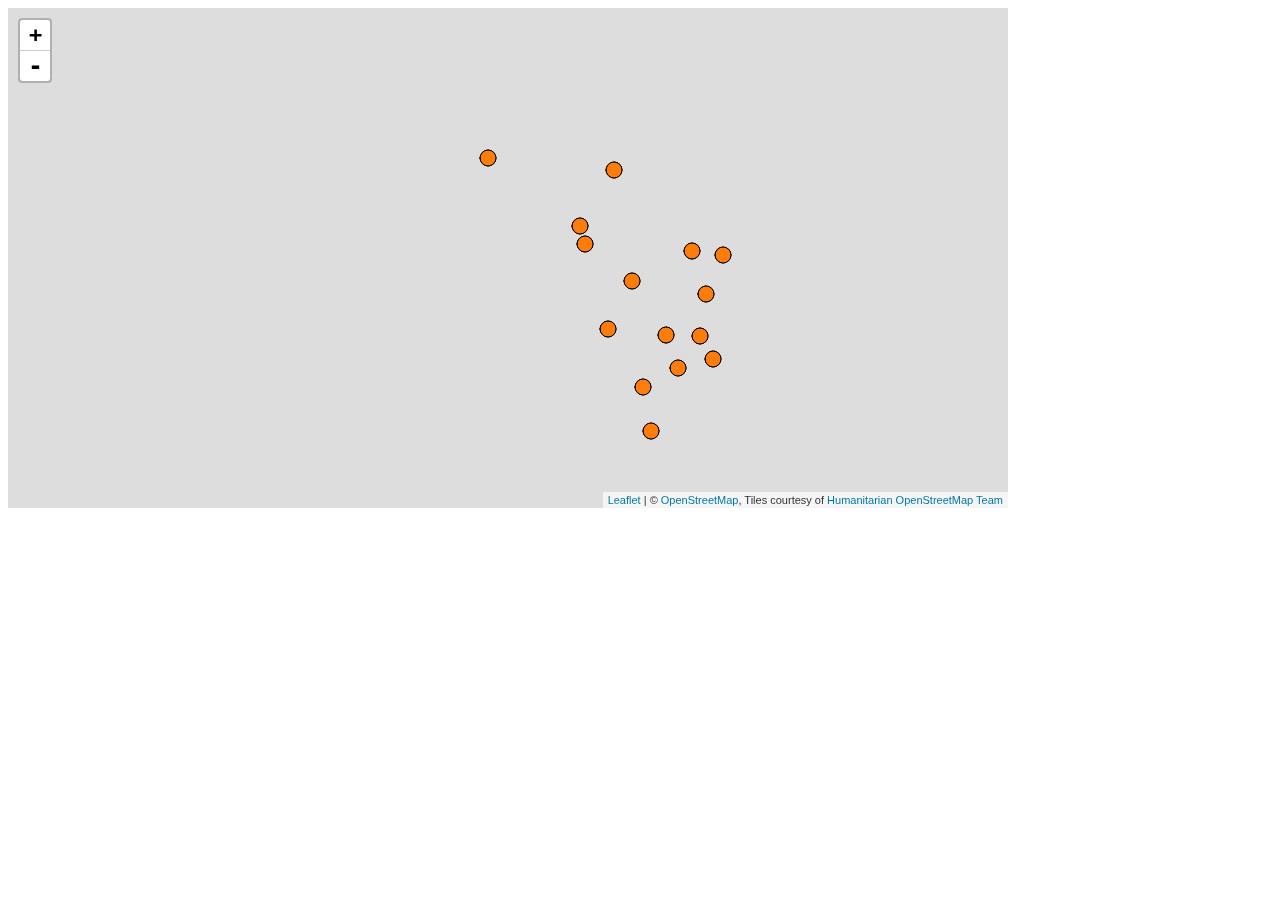
==== index.html @ 1dcd1ef2 "Module 4 activity" ====
<!DOCTYPE html>
<html lang="en">
	<head>
		<meta charset="utf-8">
		<meta name="viewport" content="width=device-width">
		<title></title>

		<!--put your external stylesheet links here-->
		<link rel="stylesheet" href="lib/leaflet/leaflet.css">
		<link rel="stylesheet" href="css/style.css">
		<!--[if IE<9]>
			<link rel="stylesheet" href="css/style.ie.css">
		<![endif]-->
	</head>

	<body>
		<!--put your initial page content here-->
		<div id="mapid"></div>

		<!--you can also use this space for internal scripts or stylesheets;
		place these within <script> or <style> tags-->

		<!--put your external script links here-->
		<script type="text/javascript" src="lib/jquery-1.11.3.js"></script>
		<script type="text/javascript" src="lib/leaflet/leaflet.js"></script>
		<script type="text/javascript" src="js/main.js"></script>
	</body>
</html>
---- lib/leaflet/leaflet.css ----
/* required styles */

.leaflet-pane,
.leaflet-tile,
.leaflet-marker-icon,
.leaflet-marker-shadow,
.leaflet-tile-container,
.leaflet-pane > svg,
.leaflet-pane > canvas,
.leaflet-zoom-box,
.leaflet-image-layer,
.leaflet-layer {
	position: absolute;
	left: 0;
	top: 0;
	}
.leaflet-container {
	overflow: hidden;
	}
.leaflet-tile,
.leaflet-marker-icon,
.leaflet-marker-shadow {
	-webkit-user-select: none;
	   -moz-user-select: none;
	        user-select: none;
	  -webkit-user-drag: none;
	}
/* Safari renders non-retina tile on retina better with this, but Chrome is worse */
.leaflet-safari .leaflet-tile {
	image-rendering: -webkit-optimize-contrast;
	}
/* hack that prevents hw layers "stretching" when loading new tiles */
.leaflet-safari .leaflet-tile-container {
	width: 1600px;
	height: 1600px;
	-webkit-transform-origin: 0 0;
	}
.leaflet-marker-icon,
.leaflet-marker-shadow {
	display: block;
	}
/* .leaflet-container svg: reset svg max-width decleration shipped in Joomla! (joomla.org) 3.x */
/* .leaflet-container img: map is broken in FF if you have max-width: 100% on tiles */
.leaflet-container .leaflet-overlay-pane svg,
.leaflet-container .leaflet-marker-pane img,
.leaflet-container .leaflet-shadow-pane img,
.leaflet-container .leaflet-tile-pane img,
.leaflet-container img.leaflet-image-layer {
	max-width: none !important;
	}

.leaflet-container.leaflet-touch-zoom {
	-ms-touch-action: pan-x pan-y;
	touch-action: pan-x pan-y;
	}
.leaflet-container.leaflet-touch-drag {
	-ms-touch-action: pinch-zoom;
	}
.leaflet-container.leaflet-touch-drag.leaflet-touch-zoom {
	-ms-touch-action: none;
	touch-action: none;
}
.leaflet-tile {
	filter: inherit;
	visibility: hidden;
	}
.leaflet-tile-loaded {
	visibility: inherit;
	}
.leaflet-zoom-box {
	width: 0;
	height: 0;
	-moz-box-sizing: border-box;
	     box-sizing: border-box;
	z-index: 800;
	}
/* workaround for https://bugzilla.mozilla.org/show_bug.cgi?id=888319 */
.leaflet-overlay-pane svg {
	-moz-user-select: none;
	}

.leaflet-pane         { z-index: 400; }

.leaflet-tile-pane    { z-index: 200; }
.leaflet-overlay-pane { z-index: 400; }
.leaflet-shadow-pane  { z-index: 500; }
.leaflet-marker-pane  { z-index: 600; }
.leaflet-tooltip-pane   { z-index: 650; }
.leaflet-popup-pane   { z-index: 700; }

.leaflet-map-pane canvas { z-index: 100; }
.leaflet-map-pane svg    { z-index: 200; }

.leaflet-vml-shape {
	width: 1px;
	height: 1px;
	}
.lvml {
	behavior: url(#default#VML);
	display: inline-block;
	position: absolute;
	}


/* control positioning */

.leaflet-control {
	position: relative;
	z-index: 800;
	pointer-events: visiblePainted; /* IE 9-10 doesn't have auto */
	pointer-events: auto;
	}
.leaflet-top,
.leaflet-bottom {
	position: absolute;
	z-index: 1000;
	pointer-events: none;
	}
.leaflet-top {
	top: 0;
	}
.leaflet-right {
	right: 0;
	}
.leaflet-bottom {
	bottom: 0;
	}
.leaflet-left {
	left: 0;
	}
.leaflet-control {
	float: left;
	clear: both;
	}
.leaflet-right .leaflet-control {
	float: right;
	}
.leaflet-top .leaflet-control {
	margin-top: 10px;
	}
.leaflet-bottom .leaflet-control {
	margin-bottom: 10px;
	}
.leaflet-left .leaflet-control {
	margin-left: 10px;
	}
.leaflet-right .leaflet-control {
	margin-right: 10px;
	}


/* zoom and fade animations */

.leaflet-fade-anim .leaflet-tile {
	will-change: opacity;
	}
.leaflet-fade-anim .leaflet-popup {
	opacity: 0;
	-webkit-transition: opacity 0.2s linear;
	   -moz-transition: opacity 0.2s linear;
	     -o-transition: opacity 0.2s linear;
	        transition: opacity 0.2s linear;
	}
.leaflet-fade-anim .leaflet-map-pane .leaflet-popup {
	opacity: 1;
	}
.leaflet-zoom-animated {
	-webkit-transform-origin: 0 0;
	    -ms-transform-origin: 0 0;
	        transform-origin: 0 0;
	}
.leaflet-zoom-anim .leaflet-zoom-animated {
	will-change: transform;
	}
.leaflet-zoom-anim .leaflet-zoom-animated {
	-webkit-transition: -webkit-transform 0.25s cubic-bezier(0,0,0.25,1);
	   -moz-transition:    -moz-transform 0.25s cubic-bezier(0,0,0.25,1);
	     -o-transition:      -o-transform 0.25s cubic-bezier(0,0,0.25,1);
	        transition:         transform 0.25s cubic-bezier(0,0,0.25,1);
	}
.leaflet-zoom-anim .leaflet-tile,
.leaflet-pan-anim .leaflet-tile {
	-webkit-transition: none;
	   -moz-transition: none;
	     -o-transition: none;
	        transition: none;
	}

.leaflet-zoom-anim .leaflet-zoom-hide {
	visibility: hidden;
	}


/* cursors */

.leaflet-interactive {
	cursor: pointer;
	}
.leaflet-grab {
	cursor: -webkit-grab;
	cursor:    -moz-grab;
	}
.leaflet-crosshair,
.leaflet-crosshair .leaflet-interactive {
	cursor: crosshair;
	}
.leaflet-popup-pane,
.leaflet-control {
	cursor: auto;
	}
.leaflet-dragging .leaflet-grab,
.leaflet-dragging .leaflet-grab .leaflet-interactive,
.leaflet-dragging .leaflet-marker-draggable {
	cursor: move;
	cursor: -webkit-grabbing;
	cursor:    -moz-grabbing;
	}

/* marker & overlays interactivity */
.leaflet-marker-icon,
.leaflet-marker-shadow,
.leaflet-image-layer,
.leaflet-pane > svg path,
.leaflet-tile-container {
	pointer-events: none;
	}

.leaflet-marker-icon.leaflet-interactive,
.leaflet-image-layer.leaflet-interactive,
.leaflet-pane > svg path.leaflet-interactive {
	pointer-events: visiblePainted; /* IE 9-10 doesn't have auto */
	pointer-events: auto;
	}

/* visual tweaks */

.leaflet-container {
	background: #ddd;
	outline: 0;
	}
.leaflet-container a {
	color: #0078A8;
	}
.leaflet-container a.leaflet-active {
	outline: 2px solid orange;
	}
.leaflet-zoom-box {
	border: 2px dotted #38f;
	background: rgba(255,255,255,0.5);
	}


/* general typography */
.leaflet-container {
	font: 12px/1.5 "Helvetica Neue", Arial, Helvetica, sans-serif;
	}


/* general toolbar styles */

.leaflet-bar {
	box-shadow: 0 1px 5px rgba(0,0,0,0.65);
	border-radius: 4px;
	}
.leaflet-bar a,
.leaflet-bar a:hover {
	background-color: #fff;
	border-bottom: 1px solid #ccc;
	width: 26px;
	height: 26px;
	line-height: 26px;
	display: block;
	text-align: center;
	text-decoration: none;
	color: black;
	}
.leaflet-bar a,
.leaflet-control-layers-toggle {
	background-position: 50% 50%;
	background-repeat: no-repeat;
	display: block;
	}
.leaflet-bar a:hover {
	background-color: #f4f4f4;
	}
.leaflet-bar a:first-child {
	border-top-left-radius: 4px;
	border-top-right-radius: 4px;
	}
.leaflet-bar a:last-child {
	border-bottom-left-radius: 4px;
	border-bottom-right-radius: 4px;
	border-bottom: none;
	}
.leaflet-bar a.leaflet-disabled {
	cursor: default;
	background-color: #f4f4f4;
	color: #bbb;
	}

.leaflet-touch .leaflet-bar a {
	width: 30px;
	height: 30px;
	line-height: 30px;
	}


/* zoom control */

.leaflet-control-zoom-in,
.leaflet-control-zoom-out {
	font: bold 18px 'Lucida Console', Monaco, monospace;
	text-indent: 1px;
	}
.leaflet-control-zoom-out {
	font-size: 20px;
	}

.leaflet-touch .leaflet-control-zoom-in {
	font-size: 22px;
	}
.leaflet-touch .leaflet-control-zoom-out {
	font-size: 24px;
	}


/* layers control */

.leaflet-control-layers {
	box-shadow: 0 1px 5px rgba(0,0,0,0.4);
	background: #fff;
	border-radius: 5px;
	}
.leaflet-control-layers-toggle {
	background-image: url(images/layers.png);
	width: 36px;
	height: 36px;
	}
.leaflet-retina .leaflet-control-layers-toggle {
	background-image: url(images/layers-2x.png);
	background-size: 26px 26px;
	}
.leaflet-touch .leaflet-control-layers-toggle {
	width: 44px;
	height: 44px;
	}
.leaflet-control-layers .leaflet-control-layers-list,
.leaflet-control-layers-expanded .leaflet-control-layers-toggle {
	display: none;
	}
.leaflet-control-layers-expanded .leaflet-control-layers-list {
	display: block;
	position: relative;
	}
.leaflet-control-layers-expanded {
	padding: 6px 10px 6px 6px;
	color: #333;
	background: #fff;
	}
.leaflet-control-layers-scrollbar {
	overflow-y: scroll;
	padding-right: 5px;
	}
.leaflet-control-layers-selector {
	margin-top: 2px;
	position: relative;
	top: 1px;
	}
.leaflet-control-layers label {
	display: block;
	}
.leaflet-control-layers-separator {
	height: 0;
	border-top: 1px solid #ddd;
	margin: 5px -10px 5px -6px;
	}

/* Default icon URLs */
.leaflet-default-icon-path {
	background-image: url(images/marker-icon.png);
	}


/* attribution and scale controls */

.leaflet-container .leaflet-control-attribution {
	background: #fff;
	background: rgba(255, 255, 255, 0.7);
	margin: 0;
	}
.leaflet-control-attribution,
.leaflet-control-scale-line {
	padding: 0 5px;
	color: #333;
	}
.leaflet-control-attribution a {
	text-decoration: none;
	}
.leaflet-control-attribution a:hover {
	text-decoration: underline;
	}
.leaflet-container .leaflet-control-attribution,
.leaflet-container .leaflet-control-scale {
	font-size: 11px;
	}
.leaflet-left .leaflet-control-scale {
	margin-left: 5px;
	}
.leaflet-bottom .leaflet-control-scale {
	margin-bottom: 5px;
	}
.leaflet-control-scale-line {
	border: 2px solid #777;
	border-top: none;
	line-height: 1.1;
	padding: 2px 5px 1px;
	font-size: 11px;
	white-space: nowrap;
	overflow: hidden;
	-moz-box-sizing: border-box;
	     box-sizing: border-box;

	background: #fff;
	background: rgba(255, 255, 255, 0.5);
	}
.leaflet-control-scale-line:not(:first-child) {
	border-top: 2px solid #777;
	border-bottom: none;
	margin-top: -2px;
	}
.leaflet-control-scale-line:not(:first-child):not(:last-child) {
	border-bottom: 2px solid #777;
	}

.leaflet-touch .leaflet-control-attribution,
.leaflet-touch .leaflet-control-layers,
.leaflet-touch .leaflet-bar {
	box-shadow: none;
	}
.leaflet-touch .leaflet-control-layers,
.leaflet-touch .leaflet-bar {
	border: 2px solid rgba(0,0,0,0.2);
	background-clip: padding-box;
	}


/* popup */

.leaflet-popup {
	position: absolute;
	text-align: center;
	margin-bottom: 20px;
	}
.leaflet-popup-content-wrapper {
	padding: 1px;
	text-align: left;
	border-radius: 12px;
	}
.leaflet-popup-content {
	margin: 13px 19px;
	line-height: 1.4;
	}
.leaflet-popup-content p {
	margin: 18px 0;
	}
.leaflet-popup-tip-container {
	width: 40px;
	height: 20px;
	position: absolute;
	left: 50%;
	margin-left: -20px;
	overflow: hidden;
	pointer-events: none;
	}
.leaflet-popup-tip {
	width: 17px;
	height: 17px;
	padding: 1px;

	margin: -10px auto 0;

	-webkit-transform: rotate(45deg);
	   -moz-transform: rotate(45deg);
	    -ms-transform: rotate(45deg);
	     -o-transform: rotate(45deg);
	        transform: rotate(45deg);
	}
.leaflet-popup-content-wrapper,
.leaflet-popup-tip {
	background: white;
	color: #333;
	box-shadow: 0 3px 14px rgba(0,0,0,0.4);
	}
.leaflet-container a.leaflet-popup-close-button {
	position: absolute;
	top: 0;
	right: 0;
	padding: 4px 4px 0 0;
	border: none;
	text-align: center;
	width: 18px;
	height: 14px;
	font: 16px/14px Tahoma, Verdana, sans-serif;
	color: #c3c3c3;
	text-decoration: none;
	font-weight: bold;
	background: transparent;
	}
.leaflet-container a.leaflet-popup-close-button:hover {
	color: #999;
	}
.leaflet-popup-scrolled {
	overflow: auto;
	border-bottom: 1px solid #ddd;
	border-top: 1px solid #ddd;
	}

.leaflet-oldie .leaflet-popup-content-wrapper {
	zoom: 1;
	}
.leaflet-oldie .leaflet-popup-tip {
	width: 24px;
	margin: 0 auto;

	-ms-filter: "progid:DXImageTransform.Microsoft.Matrix(M11=0.70710678, M12=0.70710678, M21=-0.70710678, M22=0.70710678)";
	filter: progid:DXImageTransform.Microsoft.Matrix(M11=0.70710678, M12=0.70710678, M21=-0.70710678, M22=0.70710678);
	}
.leaflet-oldie .leaflet-popup-tip-container {
	margin-top: -1px;
	}

.leaflet-oldie .leaflet-control-zoom,
.leaflet-oldie .leaflet-control-layers,
.leaflet-oldie .leaflet-popup-content-wrapper,
.leaflet-oldie .leaflet-popup-tip {
	border: 1px solid #999;
	}


/* div icon */

.leaflet-div-icon {
	background: #fff;
	border: 1px solid #666;
	}


/* Tooltip */
/* Base styles for the element that has a tooltip */
.leaflet-tooltip {
	position: absolute;
	padding: 6px;
	background-color: #fff;
	border: 1px solid #fff;
	border-radius: 3px;
	color: #222;
	white-space: nowrap;
	-webkit-user-select: none;
	-moz-user-select: none;
	-ms-user-select: none;
	user-select: none;
	pointer-events: none;
	box-shadow: 0 1px 3px rgba(0,0,0,0.4);
	}
.leaflet-tooltip.leaflet-clickable {
	cursor: pointer;
	pointer-events: auto;
	}
.leaflet-tooltip-top:before,
.leaflet-tooltip-bottom:before,
.leaflet-tooltip-left:before,
.leaflet-tooltip-right:before {
	position: absolute;
	pointer-events: none;
	border: 6px solid transparent;
	background: transparent;
	content: "";
	}

/* Directions */

.leaflet-tooltip-bottom {
	margin-top: 6px;
}
.leaflet-tooltip-top {
	margin-top: -6px;
}
.leaflet-tooltip-bottom:before,
.leaflet-tooltip-top:before {
	left: 50%;
	margin-left: -6px;
	}
.leaflet-tooltip-top:before {
	bottom: 0;
	margin-bottom: -12px;
	border-top-color: #fff;
	}
.leaflet-tooltip-bottom:before {
	top: 0;
	margin-top: -12px;
	margin-left: -6px;
	border-bottom-color: #fff;
	}
.leaflet-tooltip-left {
	margin-left: -6px;
}
.leaflet-tooltip-right {
	margin-left: 6px;
}
.leaflet-tooltip-left:before,
.leaflet-tooltip-right:before {
	top: 50%;
	margin-top: -6px;
	}
.leaflet-tooltip-left:before {
	right: 0;
	margin-right: -12px;
	border-left-color: #fff;
	}
.leaflet-tooltip-right:before {
	left: 0;
	margin-left: -12px;
	border-right-color: #fff;
	}
---- css/style.css ----
#mapid {
  height: 500px;
  width: 1000px;
}
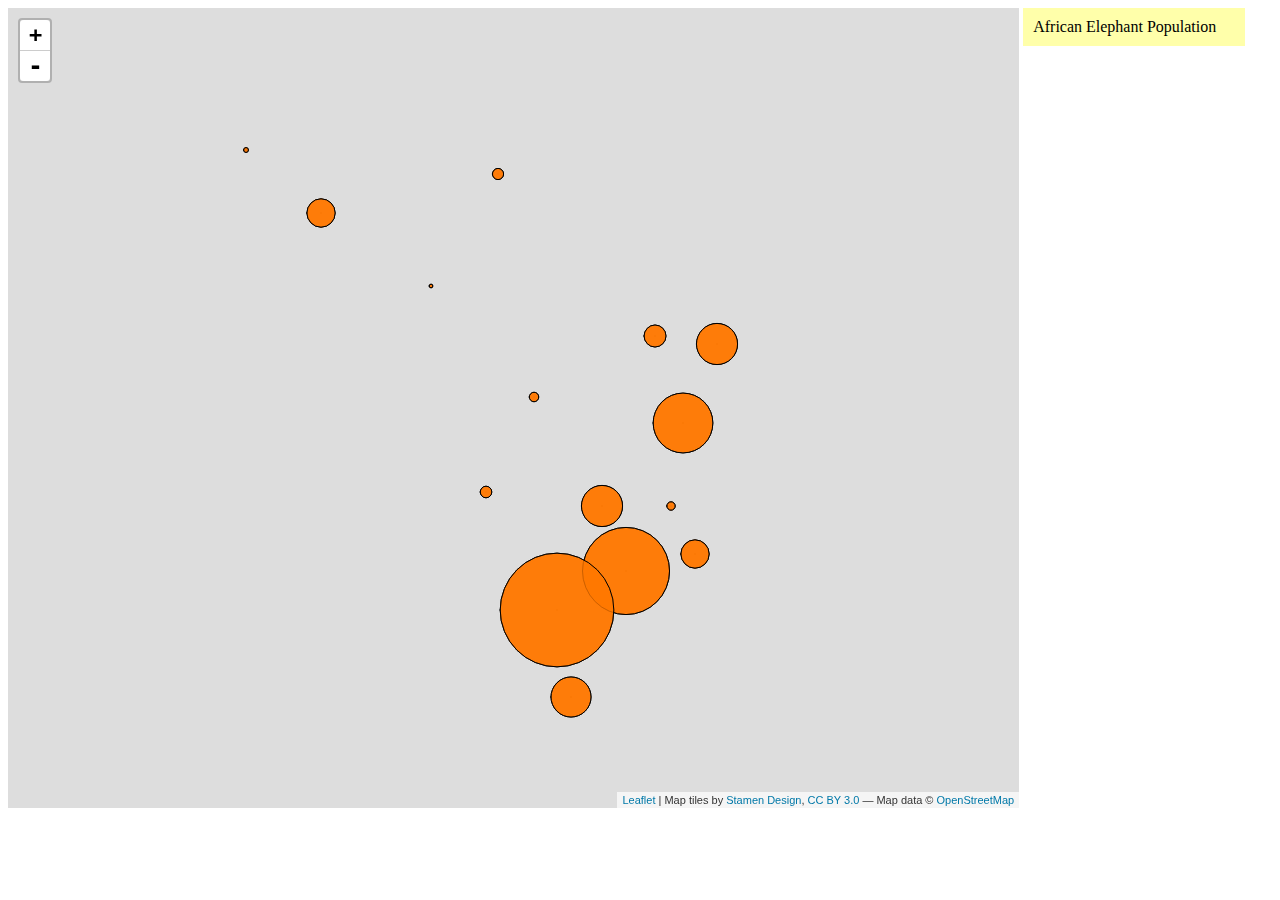
==== commit 0c70a99b: "Module 5A completed" ====
--- a/index.html
+++ b/index.html
@@ -16,7 +16,9 @@
 	<body>
 		<!--put your initial page content here-->
 		<div id="mapid"></div>
-
+		<div id="panel">
+			African Elephant Population
+		</div>
 		<!--you can also use this space for internal scripts or stylesheets;
 		place these within <script> or <style> tags-->
 
--- a/css/style.css
+++ b/css/style.css
@@ -1,4 +1,17 @@
 #mapid {
-  height: 500px;
-  width: 1000px;
+  height: 800px;
+  width: 80%;
+  display: inline-block;
 }
+
+#panel {
+  width: 16%;
+  display: inline-block;
+  vertical-align: top;
+  background-color: #FFA;
+  padding: 10px;
+}
+
+.leaflet-popup-content p {
+    margin: .01em 0;
+}
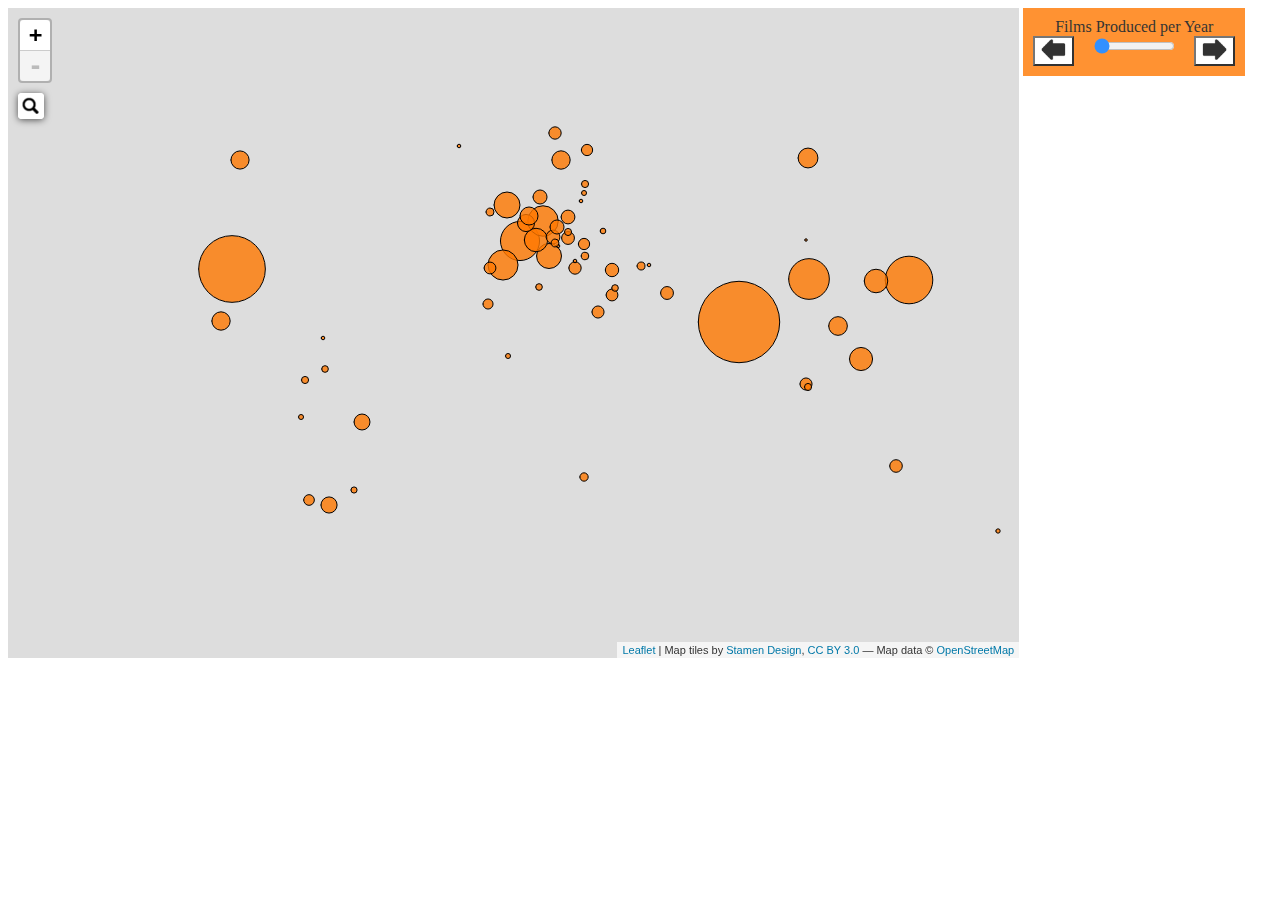
==== commit 88531492: "5th operator added (search)" ====
--- a/index.html
+++ b/index.html
@@ -3,11 +3,13 @@
 	<head>
 		<meta charset="utf-8">
 		<meta name="viewport" content="width=device-width">
-		<title></title>
+		<title>Film Map</title>
+
 
 		<!--put your external stylesheet links here-->
-		<link rel="stylesheet" href="lib/leaflet/leaflet.css">
-		<link rel="stylesheet" href="css/style.css">
+		<link rel="stylesheet" href="lib/leaflet/leaflet.css" />
+		<link rel="stylesheet" href="css/leaflet-search.css" />
+		<link rel="stylesheet" href="css/style.css" />
 		<!--[if IE<9]>
 			<link rel="stylesheet" href="css/style.ie.css">
 		<![endif]-->
@@ -17,14 +19,52 @@
 		<!--put your initial page content here-->
 		<div id="mapid"></div>
 		<div id="panel">
-			African Elephant Population
+			Films Produced per Year
 		</div>
+
+
 		<!--you can also use this space for internal scripts or stylesheets;
 		place these within <script> or <style> tags-->
+
 
 		<!--put your external script links here-->
 		<script type="text/javascript" src="lib/jquery-1.11.3.js"></script>
 		<script type="text/javascript" src="lib/leaflet/leaflet.js"></script>
+		<script type="text/javascript" src="js/leaflet-search.js"></script>
 		<script type="text/javascript" src="js/main.js"></script>
+
+		<script>
+	// 	function searchByAjax(text, callResponse)//callback for 3rd party ajax requests
+	// {
+	// 	return $.ajax({
+	// 		url: 'search.php',	//read comments in search.php for more information usage
+	// 		type: 'GET',
+	// 		data: {q: text},
+	// 		dataType: 'json',
+	// 		success: function(json) {
+	// 			callResponse(json);
+	// 		}
+	// 	});
+	// }
+	//
+	// map.addControl( new L.Control.Search({sourceData: searchByAjax, text:'Color...', markerLocation: true}) );
+
+ // var searchControl = new L.Control.Search({layer:  , propertyName: feature.properties.Country, circleLocation:false});
+ // searchControl.on('search_locationfound', function(e) {
+ // e.layer.setStyle({fillColor: 'white', color: 'white', fillOpacity: 0.5});
+ // //map.fitBounds(e.layer.getBounds());
+ // if(e.layer._popup)
+ // 		e.layer.openPopup();
+ // }).on('search_collapsed', function(e) {
+ // film_prod.json.eachLayer(function(layer) {
+ // 		film_prod.json.resetStyle(layer);
+ // });
+ // });
+ // mymap.addControl( searchControl );  //inizialize search control
+
+
+	</script>
+
+
 	</body>
 </html>
--- a/css/leaflet-search.css
+++ b/css/leaflet-search.css
@@ -0,0 +1,132 @@
+/*
+ * Leaflet Control Search v2.7.0 - 2016-09-13
+ *
+ * Copyright 2016 Stefano Cudini
+ * stefano.cudini@gmail.com
+ * http://labs.easyblog.it/
+ *
+ * Licensed under the MIT license.
+ *
+ * Demo:
+ * http://labs.easyblog.it/maps/leaflet-search/
+ *
+ * Source:
+ * git@github.com:stefanocudini/leaflet-search.git
+ *
+ */
+
+.leaflet-container .leaflet-control-search {
+	position:relative;
+	float:left;
+	background:#fff;
+	color:#1978cf;
+	-moz-border-radius: 4px;
+	-webkit-border-radius: 4px;
+	border-radius: 4px;
+	background-color: rgba(255, 255, 255, 0.8);
+	z-index:1000;
+	box-shadow: 0 1px 7px rgba(0,0,0,0.65);
+	margin-left: 10px;
+	margin-top: 10px;
+}
+.leaflet-control-search.search-exp {/*expanded*/
+	box-shadow: 0 1px 7px #999;
+	background: #fff;
+}
+.leaflet-control-search .search-input {
+	display:block;
+	float:left;
+	background: #fff;
+	border:1px solid #666;
+	border-radius:2px;
+	height:18px;
+	padding:0 18px 0 2px;
+	margin:3px 0 3px 3px;
+}
+.leaflet-control-search.search-load .search-input {
+	background: url('../images/loader.gif') no-repeat center right #fff;
+}
+.leaflet-control-search.search-load .search-cancel {
+	visibility:hidden;
+}
+.leaflet-control-search .search-cancel {
+	display:block;
+	width:22px;
+	height:18px;
+	position:absolute;
+	right:22px;
+	margin:3px 0;
+	background: url('../images/search-icon.png') no-repeat 0 -46px;
+	text-decoration:none;
+	filter: alpha(opacity=80);
+	opacity: 0.8;
+}
+.leaflet-control-search .search-cancel:hover {
+	filter: alpha(opacity=100);
+	opacity: 1;
+}
+.leaflet-control-search .search-cancel span {
+	display:none;/* comment for cancel button imageless */
+	font-size:18px;
+	line-height:20px;
+	color:#ccc;
+	font-weight:bold;
+}
+.leaflet-control-search .search-cancel:hover span {
+	color:#aaa;
+}
+.leaflet-control-search .search-button {
+	display:block;
+	float:left;
+	width:26px;
+	height:26px;
+	background: url('../images/search-icon.png') no-repeat 2px 2px #fff;
+	border-radius:4px;
+}
+.leaflet-control-search .search-button:hover {
+	background: url('../images/search-icon.png') no-repeat 2px -22px #fafafa;
+}
+.leaflet-control-search .search-tooltip {
+	position:absolute;
+	top:100%;
+	left:0;
+	float:left;
+	list-style: none;
+	padding-left: 0;
+	min-width:120px;
+	max-height:122px;
+	box-shadow: 1px 1px 6px rgba(0,0,0,0.4);
+	background-color: rgba(0, 0, 0, 0.25);
+	z-index:1010;
+	overflow-y:auto;
+	overflow-x:hidden;
+	cursor: pointer;
+}
+.leaflet-control-search .search-tip {
+	margin:2px;
+	padding:2px 4px;
+	display:block;
+	color:black;
+	background: #eee;
+	border-radius:.25em;
+	text-decoration:none;
+	white-space:nowrap;
+	vertical-align:center;
+}
+.leaflet-control-search .search-button:hover {
+	background-color: #f4f4f4;
+}
+.leaflet-control-search .search-tip-select,
+.leaflet-control-search .search-tip:hover {
+	background-color: #fff;
+}
+.leaflet-control-search .search-alert {
+	cursor:pointer;
+	clear:both;
+	font-size:.75em;
+	margin-bottom:5px;
+	padding:0 .25em;
+	color:#e00;
+	font-weight:bold;
+	border-radius:.25em;
+}
--- a/css/style.css
+++ b/css/style.css
@@ -1,5 +1,5 @@
 #mapid {
-  height: 800px;
+  height: 650px;
   width: 80%;
   display: inline-block;
 }
@@ -8,10 +8,36 @@
   width: 16%;
   display: inline-block;
   vertical-align: top;
-  background-color: #FFA;
+  margin: auto;
+  text-align: center;
+  background-color: #ff7800;
+  opacity: .8;
   padding: 10px;
+}
+
+.range-slider {
+    width: 40%;
+}
+
+#forward {
+    float: right;
+    background-color: #FFF;
+}
+
+#reverse {
+    float: left;
+    background-color: #FFF;
 }
 
 .leaflet-popup-content p {
     margin: .01em 0;
 }
+
+.input[type=text] {
+    width: 130px;
+    display: inline-block;
+    float: right;
+    background-color: #FFF
+    -webkit-transition: width 0.4s ease-in-out;
+    transition: width 0.4s ease-in-out;
+}
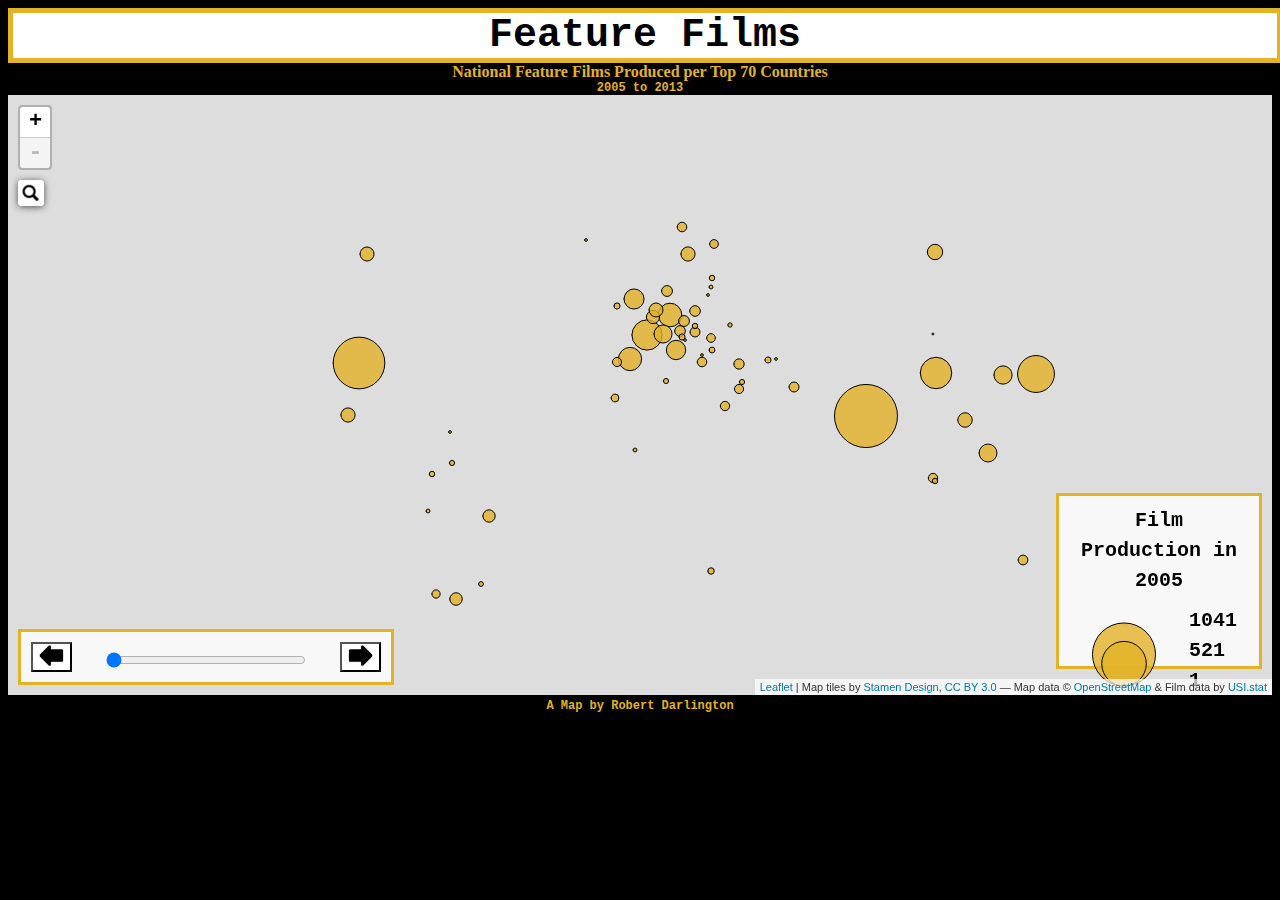
==== commit b4461c0b: "Final Leaflet Lab" ====
--- a/index.html
+++ b/index.html
@@ -15,13 +15,61 @@
 		<![endif]-->
 	</head>
 
+	<style>
+
+h1 {
+	    font-family: "Courier New";
+			font-size: 2.5em;
+			color: black;
+			background: white;
+			width: 100%;
+			margin: auto;
+			text-align: center;
+			border: 5px solid #E2B227;
+	}
+h2 {
+	    font-family: "Verdana";
+			font-size: 1em;
+			color: #E2B227;
+			background: black;
+			width: 100%;
+			margin: 0px;
+			text-align: center;
+	}
+h3 {
+	color: #E2B227;
+	font-size: 12px;
+	margin: 0px;
+	text-align: center;
+	font-family: "Courier New";
+}
+h4 {
+	color: #E2B227;
+	font-size: 12px;
+	margin: 0px;
+	text-align: center;
+	font-family: "Courier New";
+}
+p {
+    font-family: "Courier New";
+		font-size: 15px;
+		font-weight: normal;
+		color: black;
+		margin: 0px;
+		text-align: center;
+}
+
+body {
+	background-color: black;
+}
+	</style>
+
 	<body>
 		<!--put your initial page content here-->
+		<h1>Feature Films</h1>
+		<h2 class="thick">National Feature Films Produced per Top 70 Countries</p>
+		<h4>2005 to 2013 </>
 		<div id="mapid"></div>
-		<div id="panel">
-			Films Produced per Year
-		</div>
-
 
 		<!--you can also use this space for internal scripts or stylesheets;
 		place these within <script> or <style> tags-->
@@ -33,37 +81,7 @@
 		<script type="text/javascript" src="js/leaflet-search.js"></script>
 		<script type="text/javascript" src="js/main.js"></script>
 
-		<script>
-	// 	function searchByAjax(text, callResponse)//callback for 3rd party ajax requests
-	// {
-	// 	return $.ajax({
-	// 		url: 'search.php',	//read comments in search.php for more information usage
-	// 		type: 'GET',
-	// 		data: {q: text},
-	// 		dataType: 'json',
-	// 		success: function(json) {
-	// 			callResponse(json);
-	// 		}
-	// 	});
-	// }
-	//
-	// map.addControl( new L.Control.Search({sourceData: searchByAjax, text:'Color...', markerLocation: true}) );
-
- // var searchControl = new L.Control.Search({layer:  , propertyName: feature.properties.Country, circleLocation:false});
- // searchControl.on('search_locationfound', function(e) {
- // e.layer.setStyle({fillColor: 'white', color: 'white', fillOpacity: 0.5});
- // //map.fitBounds(e.layer.getBounds());
- // if(e.layer._popup)
- // 		e.layer.openPopup();
- // }).on('search_collapsed', function(e) {
- // film_prod.json.eachLayer(function(layer) {
- // 		film_prod.json.resetStyle(layer);
- // });
- // });
- // mymap.addControl( searchControl );  //inizialize search control
-
-
-	</script>
+		<h3>A Map by Robert Darlington</h3>
 
 
 	</body>
--- a/css/style.css
+++ b/css/style.css
@@ -1,6 +1,6 @@
 #mapid {
-  height: 650px;
-  width: 80%;
+  height: 600px;
+  width: 100%;
   display: inline-block;
 }
 
@@ -10,13 +10,37 @@
   vertical-align: top;
   margin: auto;
   text-align: center;
-  background-color: #ff7800;
+  background-color: #E2B227;
   opacity: .8;
   padding: 10px;
 }
+.sequence-control-container {
+    width: 350px;
+    height: 30px;
+    background-color: rgba(255,255,255,0.8);
+    padding: 10px;
+    line-height: 45px;
+    text-align: center;
+    border: 3px solid #E2B227;
+}
 
 .range-slider {
-    width: 40%;
+    width: 200px;
+}
+
+.legend-control-container {
+    width: 180px;
+    height: 150px;
+    background-color: rgba(255,255,255,0.8);
+    padding: 10px;
+    line-height: 15px;
+    text-align: center;
+    font-size: 20px;
+    color: black;
+    font-weight: bold;
+    line-height: 150%;
+    font-family: "Courier New";
+    border: 3px solid #E2B227;
 }
 
 #forward {
